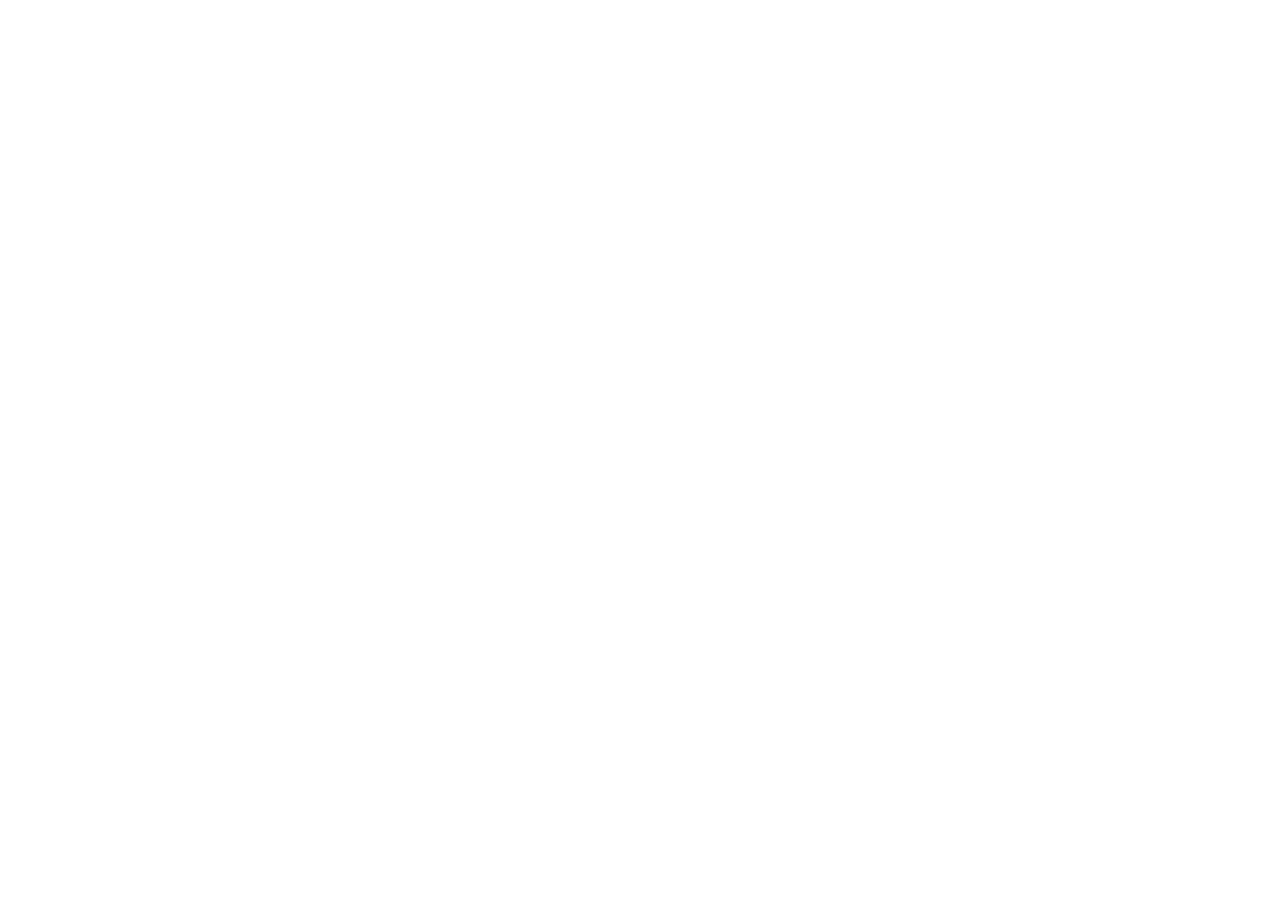
==== docs/index.html @ fcffc40a "docs actualizado" ====
<!doctype html><html lang="en"><head><meta charset="utf-8"/><link rel="icon" href="/favicon.ico"/><meta name="viewport" content="width=device-width,initial-scale=1"/><meta name="theme-color" content="#000000"/><meta name="description" content="Web site created using create-react-app"/><link rel="apple-touch-icon" href="/logo192.png"/><link rel="manifest" href="/manifest.json"/><link rel="stylesheet" href="https://cdnjs.cloudflare.com/ajax/libs/animate.css/4.1.1/animate.min.css"/><title>React App</title><link href="/static/css/main.80271702.chunk.css" rel="stylesheet"></head><body><noscript>You need to enable JavaScript to run this app.</noscript><div id="root"></div><script>!function(e){function r(r){for(var n,p,f=r[0],i=r[1],l=r[2],c=0,s=[];c<f.length;c++)p=f[c],Object.prototype.hasOwnProperty.call(o,p)&&o[p]&&s.push(o[p][0]),o[p]=0;for(n in i)Object.prototype.hasOwnProperty.call(i,n)&&(e[n]=i[n]);for(a&&a(r);s.length;)s.shift()();return u.push.apply(u,l||[]),t()}function t(){for(var e,r=0;r<u.length;r++){for(var t=u[r],n=!0,f=1;f<t.length;f++){var i=t[f];0!==o[i]&&(n=!1)}n&&(u.splice(r--,1),e=p(p.s=t[0]))}return e}var n={},o={1:0},u=[];function p(r){if(n[r])return n[r].exports;var t=n[r]={i:r,l:!1,exports:{}};return e[r].call(t.exports,t,t.exports,p),t.l=!0,t.exports}p.m=e,p.c=n,p.d=function(e,r,t){p.o(e,r)||Object.defineProperty(e,r,{enumerable:!0,get:t})},p.r=function(e){"undefined"!=typeof Symbol&&Symbol.toStringTag&&Object.defineProperty(e,Symbol.toStringTag,{value:"Module"}),Object.defineProperty(e,"__esModule",{value:!0})},p.t=function(e,r){if(1&r&&(e=p(e)),8&r)return e;if(4&r&&"object"==typeof e&&e&&e.__esModule)return e;var t=Object.create(null);if(p.r(t),Object.defineProperty(t,"default",{enumerable:!0,value:e}),2&r&&"string"!=typeof e)for(var n in e)p.d(t,n,function(r){return e[r]}.bind(null,n));return t},p.n=function(e){var r=e&&e.__esModule?function(){return e.default}:function(){return e};return p.d(r,"a",r),r},p.o=function(e,r){return Object.prototype.hasOwnProperty.call(e,r)},p.p="/";var f=this["webpackJsonp04-gif-expert-app"]=this["webpackJsonp04-gif-expert-app"]||[],i=f.push.bind(f);f.push=r,f=f.slice();for(var l=0;l<f.length;l++)r(f[l]);var a=i;t()}([])</script><script src="/static/js/2.de1f744e.chunk.js"></script><script src="/static/js/main.371d2aee.chunk.js"></script></body></html>
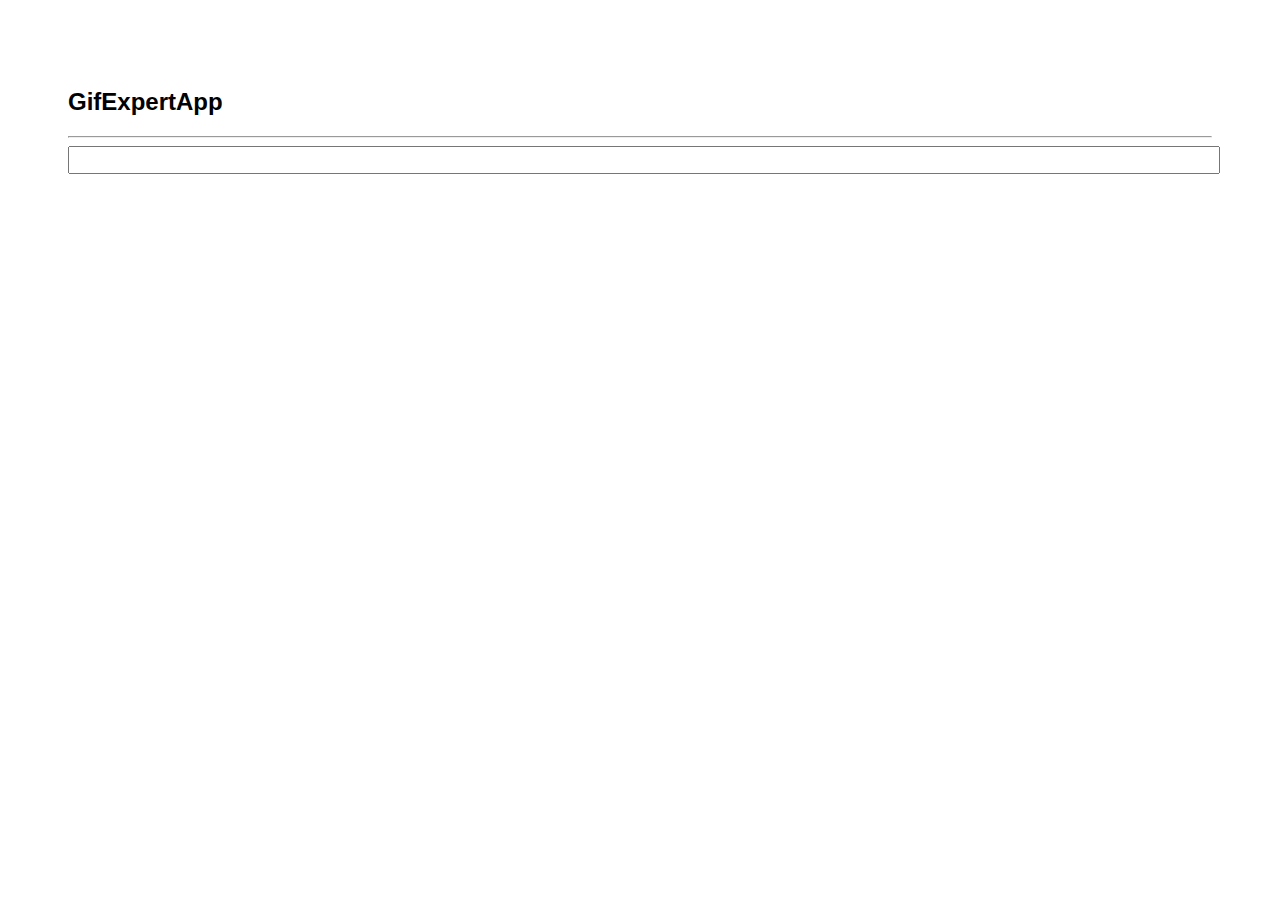
==== commit 5c8d6e77: "index.html actualizado" ====
--- a/docs/index.html
+++ b/docs/index.html
@@ -1 +1,24 @@
-<!doctype html><html lang="en"><head><meta charset="utf-8"/><link rel="icon" href="/favicon.ico"/><meta name="viewport" content="width=device-width,initial-scale=1"/><meta name="theme-color" content="#000000"/><meta name="description" content="Web site created using create-react-app"/><link rel="apple-touch-icon" href="/logo192.png"/><link rel="manifest" href="/manifest.json"/><link rel="stylesheet" href="https://cdnjs.cloudflare.com/ajax/libs/animate.css/4.1.1/animate.min.css"/><title>React App</title><link href="/static/css/main.80271702.chunk.css" rel="stylesheet"></head><body><noscript>You need to enable JavaScript to run this app.</noscript><div id="root"></div><script>!function(e){function r(r){for(var n,p,f=r[0],i=r[1],l=r[2],c=0,s=[];c<f.length;c++)p=f[c],Object.prototype.hasOwnProperty.call(o,p)&&o[p]&&s.push(o[p][0]),o[p]=0;for(n in i)Object.prototype.hasOwnProperty.call(i,n)&&(e[n]=i[n]);for(a&&a(r);s.length;)s.shift()();return u.push.apply(u,l||[]),t()}function t(){for(var e,r=0;r<u.length;r++){for(var t=u[r],n=!0,f=1;f<t.length;f++){var i=t[f];0!==o[i]&&(n=!1)}n&&(u.splice(r--,1),e=p(p.s=t[0]))}return e}var n={},o={1:0},u=[];function p(r){if(n[r])return n[r].exports;var t=n[r]={i:r,l:!1,exports:{}};return e[r].call(t.exports,t,t.exports,p),t.l=!0,t.exports}p.m=e,p.c=n,p.d=function(e,r,t){p.o(e,r)||Object.defineProperty(e,r,{enumerable:!0,get:t})},p.r=function(e){"undefined"!=typeof Symbol&&Symbol.toStringTag&&Object.defineProperty(e,Symbol.toStringTag,{value:"Module"}),Object.defineProperty(e,"__esModule",{value:!0})},p.t=function(e,r){if(1&r&&(e=p(e)),8&r)return e;if(4&r&&"object"==typeof e&&e&&e.__esModule)return e;var t=Object.create(null);if(p.r(t),Object.defineProperty(t,"default",{enumerable:!0,value:e}),2&r&&"string"!=typeof e)for(var n in e)p.d(t,n,function(r){return e[r]}.bind(null,n));return t},p.n=function(e){var r=e&&e.__esModule?function(){return e.default}:function(){return e};return p.d(r,"a",r),r},p.o=function(e,r){return Object.prototype.hasOwnProperty.call(e,r)},p.p="/";var f=this["webpackJsonp04-gif-expert-app"]=this["webpackJsonp04-gif-expert-app"]||[],i=f.push.bind(f);f.push=r,f=f.slice();for(var l=0;l<f.length;l++)r(f[l]);var a=i;t()}([])</script><script src="/static/js/2.de1f744e.chunk.js"></script><script src="/static/js/main.371d2aee.chunk.js"></script></body></html>+<!doctype html>
+<html lang="en">
+
+<head>
+    <meta charset="utf-8" />
+    <link rel="icon" href="./favicon.ico" />
+    <meta name="viewport" content="width=device-width,initial-scale=1" />
+    <meta name="theme-color" content="#000000" />
+    <meta name="description" content="Web site created using create-react-app" />
+    <link rel="apple-touch-icon" href="./logo192.png" />
+    <link rel="manifest" href="./manifest.json" />
+    <link rel="stylesheet" href="https://cdnjs.cloudflare.com/ajax/libs/animate.css/4.1.1/animate.min.css" />
+    <title>React App</title>
+    <link href="./static/css/main.80271702.chunk.css" rel="stylesheet">
+</head>
+
+<body><noscript>You need to enable JavaScript to run this app.</noscript>
+    <div id="root"></div>
+    <script>!function (e) { function r(r) { for (var n, p, f = r[0], i = r[1], l = r[2], c = 0, s = []; c < f.length; c++)p = f[c], Object.prototype.hasOwnProperty.call(o, p) && o[p] && s.push(o[p][0]), o[p] = 0; for (n in i) Object.prototype.hasOwnProperty.call(i, n) && (e[n] = i[n]); for (a && a(r); s.length;)s.shift()(); return u.push.apply(u, l || []), t() } function t() { for (var e, r = 0; r < u.length; r++) { for (var t = u[r], n = !0, f = 1; f < t.length; f++) { var i = t[f]; 0 !== o[i] && (n = !1) } n && (u.splice(r--, 1), e = p(p.s = t[0])) } return e } var n = {}, o = { 1: 0 }, u = []; function p(r) { if (n[r]) return n[r].exports; var t = n[r] = { i: r, l: !1, exports: {} }; return e[r].call(t.exports, t, t.exports, p), t.l = !0, t.exports } p.m = e, p.c = n, p.d = function (e, r, t) { p.o(e, r) || Object.defineProperty(e, r, { enumerable: !0, get: t }) }, p.r = function (e) { "undefined" != typeof Symbol && Symbol.toStringTag && Object.defineProperty(e, Symbol.toStringTag, { value: "Module" }), Object.defineProperty(e, "__esModule", { value: !0 }) }, p.t = function (e, r) { if (1 & r && (e = p(e)), 8 & r) return e; if (4 & r && "object" == typeof e && e && e.__esModule) return e; var t = Object.create(null); if (p.r(t), Object.defineProperty(t, "default", { enumerable: !0, value: e }), 2 & r && "string" != typeof e) for (var n in e) p.d(t, n, function (r) { return e[r] }.bind(null, n)); return t }, p.n = function (e) { var r = e && e.__esModule ? function () { return e.default } : function () { return e }; return p.d(r, "a", r), r }, p.o = function (e, r) { return Object.prototype.hasOwnProperty.call(e, r) }, p.p = "/"; var f = this["webpackJsonp04-gif-expert-app"] = this["webpackJsonp04-gif-expert-app"] || [], i = f.push.bind(f); f.push = r, f = f.slice(); for (var l = 0; l < f.length; l++)r(f[l]); var a = i; t() }([])</script>
+    <script src="./static/js/2.de1f744e.chunk.js"></script>
+    <script src="./static/js/main.371d2aee.chunk.js"></script>
+</body>
+
+</html>--- a/docs/static/css/main.80271702.chunk.css
+++ b/docs/static/css/main.80271702.chunk.css
@@ -0,0 +1,2 @@
+*{font-family:Helvetica,Arial,sans-serif}body{padding:60px}input{font-size:1.2rem;width:100%;color:grey}.card{align-content:center;border:1px solid grey;border-radius:6px;overflow:hidden;margin-bottom:10px;margin-right:10px}.card img{max-height:170px}.card-grid{display:flex;flex-direction:row;flex-wrap:wrap}
+/*# sourceMappingURL=main.80271702.chunk.css.map */